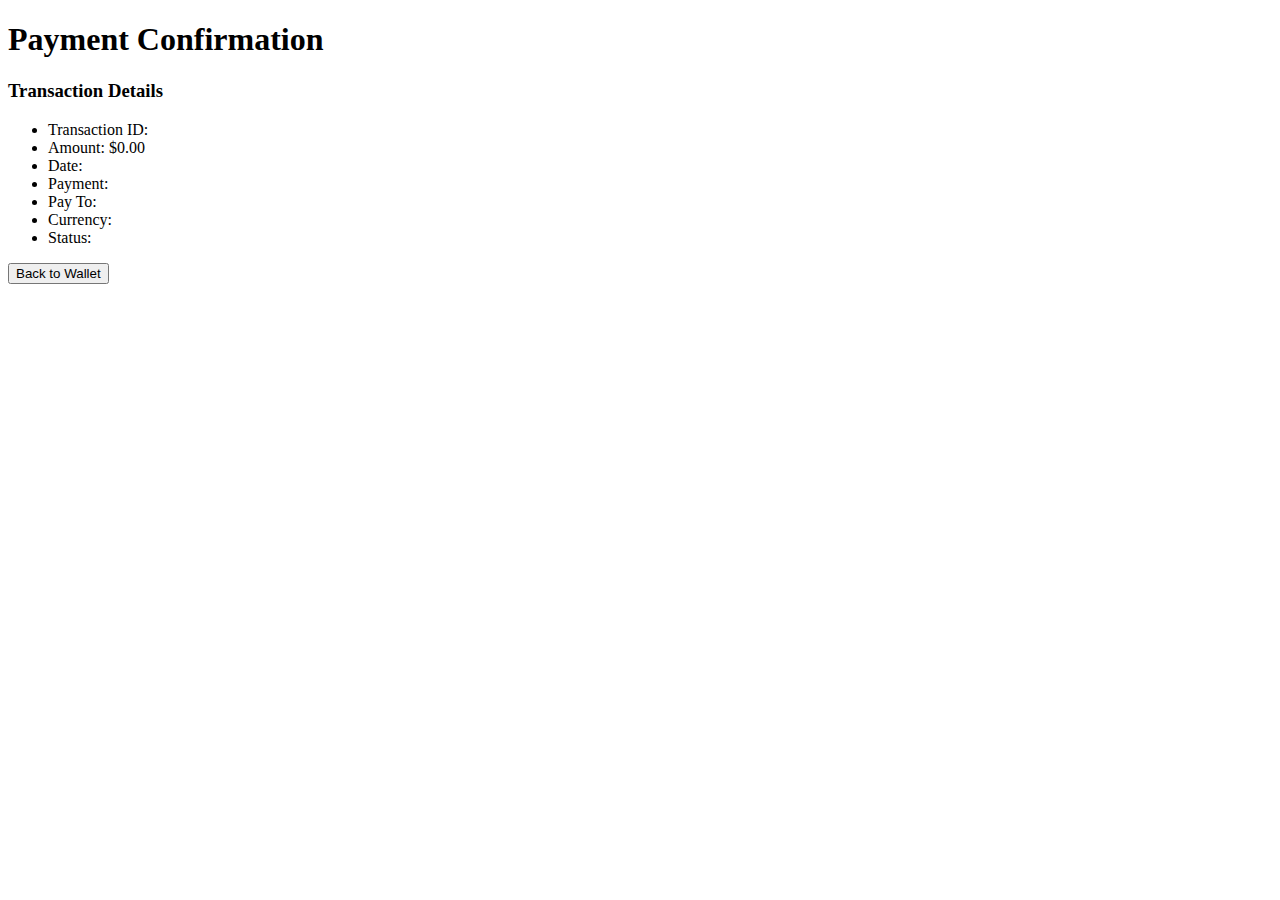
==== target/classes/templates/paymentConfirmationPage.html @ 001c9ed7 "ori" ====
<!DOCTYPE html>
<html lang="en">
<head>
    <meta charset="UTF-8">
    <meta name="viewport" content="width=device-width, initial-scale=1.0">
    <link rel="stylesheet" href="wallet.css">
    <title>Payment Confirmation</title>
</head>
<body>

<div class="wallet-container">
    <div class="wallet-header">
        <h1>Payment Confirmation</h1>
        <p th:class="${titleClass}" th:text="${title}"></p>
    </div>

    <div class="confirmation-details">
        <h3>Transaction Details</h3>
        <ul>
            <li>
                <span>Transaction ID:</span>
                <span th:text="'#' + ${transactionId}"></span>
            </li>
            <li>
                <span>Amount:</span>
                <span th:class="${amount < 0 ? 'transaction-amount negative' : 'transaction-amount positive'}" th:if="${amount}" th:text="'$' + ${amount}">$0.00</span>
            </li>
            <li>
                <span>Date:</span>
                <span class="transaction-date" th:text="${date}"></span>
            </li>
            <li th:if="${payment}">
                <span>Payment:</span>
                <span class="transaction-date" th:text="${payment}"></span>
            </li>
            <li th:if="${payTo}">
                <span>Pay To:</span>
                <span class="transaction-date" th:text="${payTo}"></span>
            </li>
            <li th:if="${currency}">
                <span>Currency:</span>
                <span class="transaction-date" th:text="${currency}"></span>
            </li>
            <li>
                <span>Status:</span>
                <span class="transaction-amount" th:class="'transaction-amount ' + (${status == 'SUCCESS'} ? 'positive' : 'negative')" th:text="${status}"></span>
            </li>
        </ul>
    </div>

    <div class="wallet-actions">
        <button class="action-button" onclick="window.location.href='/wallet'">Back to Wallet</button>
    </div>
</div>

</body>
</html>
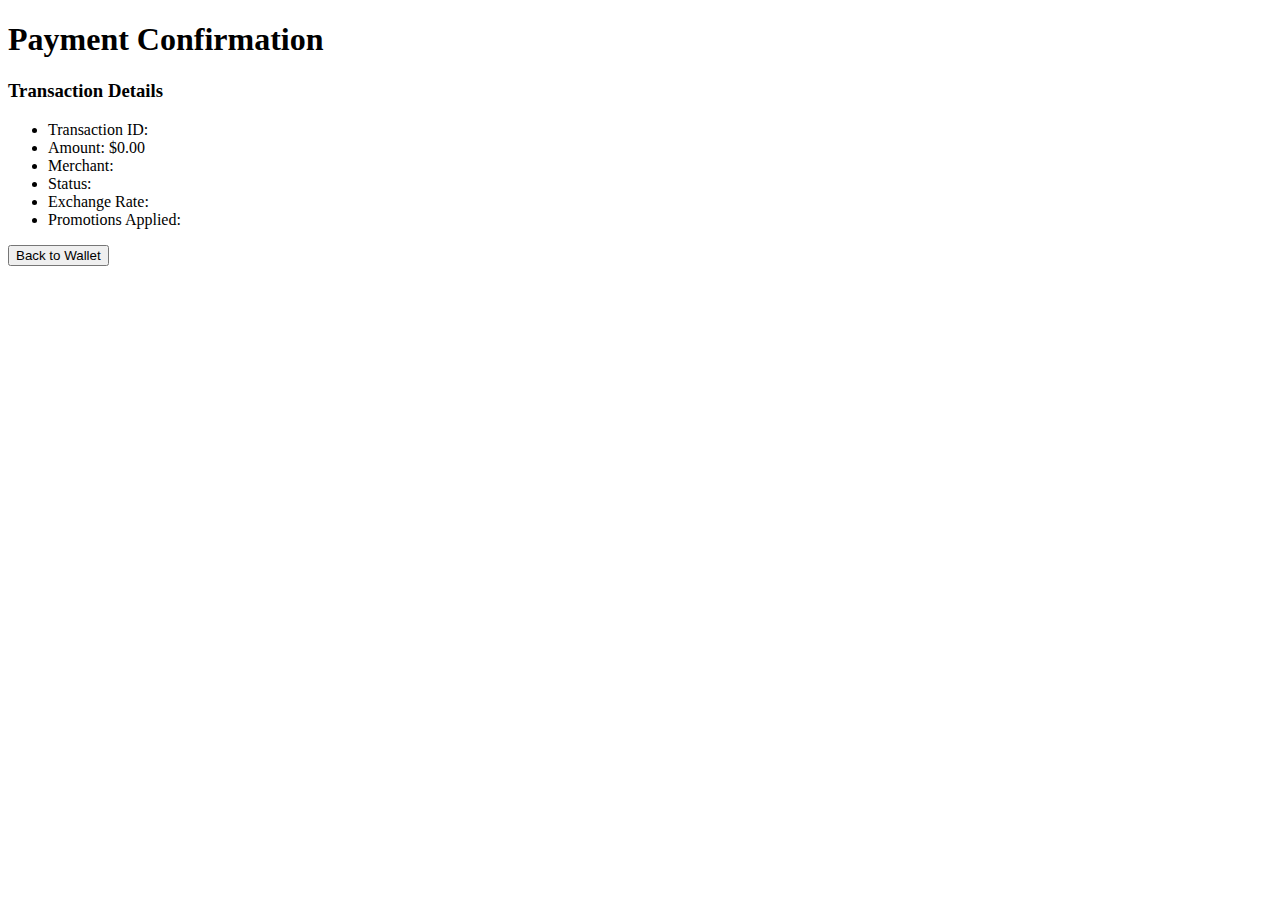
==== commit 25424e00: "update" ====
--- a/target/classes/templates/paymentConfirmationPage.html
+++ b/target/classes/templates/paymentConfirmationPage.html
@@ -1,5 +1,5 @@
 <!DOCTYPE html>
-<html lang="en">
+<html lang="en" xmlns:th="http://www.w3.org/1999/xhtml">
 <head>
     <meta charset="UTF-8">
     <meta name="viewport" content="width=device-width, initial-scale=1.0">
@@ -14,36 +14,38 @@
         <p th:class="${titleClass}" th:text="${title}"></p>
     </div>
 
+    <!-- In paymentConfirmationPage.html -->
     <div class="confirmation-details">
         <h3>Transaction Details</h3>
         <ul>
             <li>
                 <span>Transaction ID:</span>
-                <span th:text="'#' + ${transactionId}"></span>
+                <span th:text="${transactionId}"></span>
             </li>
             <li>
                 <span>Amount:</span>
-                <span th:class="${amount < 0 ? 'transaction-amount negative' : 'transaction-amount positive'}" th:if="${amount}" th:text="'$' + ${amount}">$0.00</span>
+                <span th:class="${amount < 0 ? 'transaction-amount negative' : 'transaction-amount positive'}"
+                      th:text="${payTo}">$0.00</span>
             </li>
             <li>
-                <span>Date:</span>
-                <span class="transaction-date" th:text="${date}"></span>
-            </li>
-            <li th:if="${payment}">
-                <span>Payment:</span>
-                <span class="transaction-date" th:text="${payment}"></span>
-            </li>
-            <li th:if="${payTo}">
-                <span>Pay To:</span>
-                <span class="transaction-date" th:text="${payTo}"></span>
-            </li>
-            <li th:if="${currency}">
-                <span>Currency:</span>
-                <span class="transaction-date" th:text="${currency}"></span>
+                <span>Merchant:</span>
+                <span th:text="${merchant}"></span>
             </li>
             <li>
                 <span>Status:</span>
-                <span class="transaction-amount" th:class="'transaction-amount ' + (${status == 'SUCCESS'} ? 'positive' : 'negative')" th:text="${status}"></span>
+                <span class="transaction-status" th:text="${status}"></span>
+            </li>
+            <li th:if="${currency}">
+                <span>Exchange Rate:</span>
+                <span th:text="${currency}"></span>
+            </li>
+            <!-- Add promo section if exists -->
+            <li th:if="${promoDetails}" class="promo-section">
+                <span>Promotions Applied:</span>
+                <div th:each="promo : ${promoDetails}" class="promo-item">
+                    <span th:text="${promo.name}"></span>
+                    <span th:text="${promo.amount}"></span>
+                </div>
             </li>
         </ul>
     </div>
